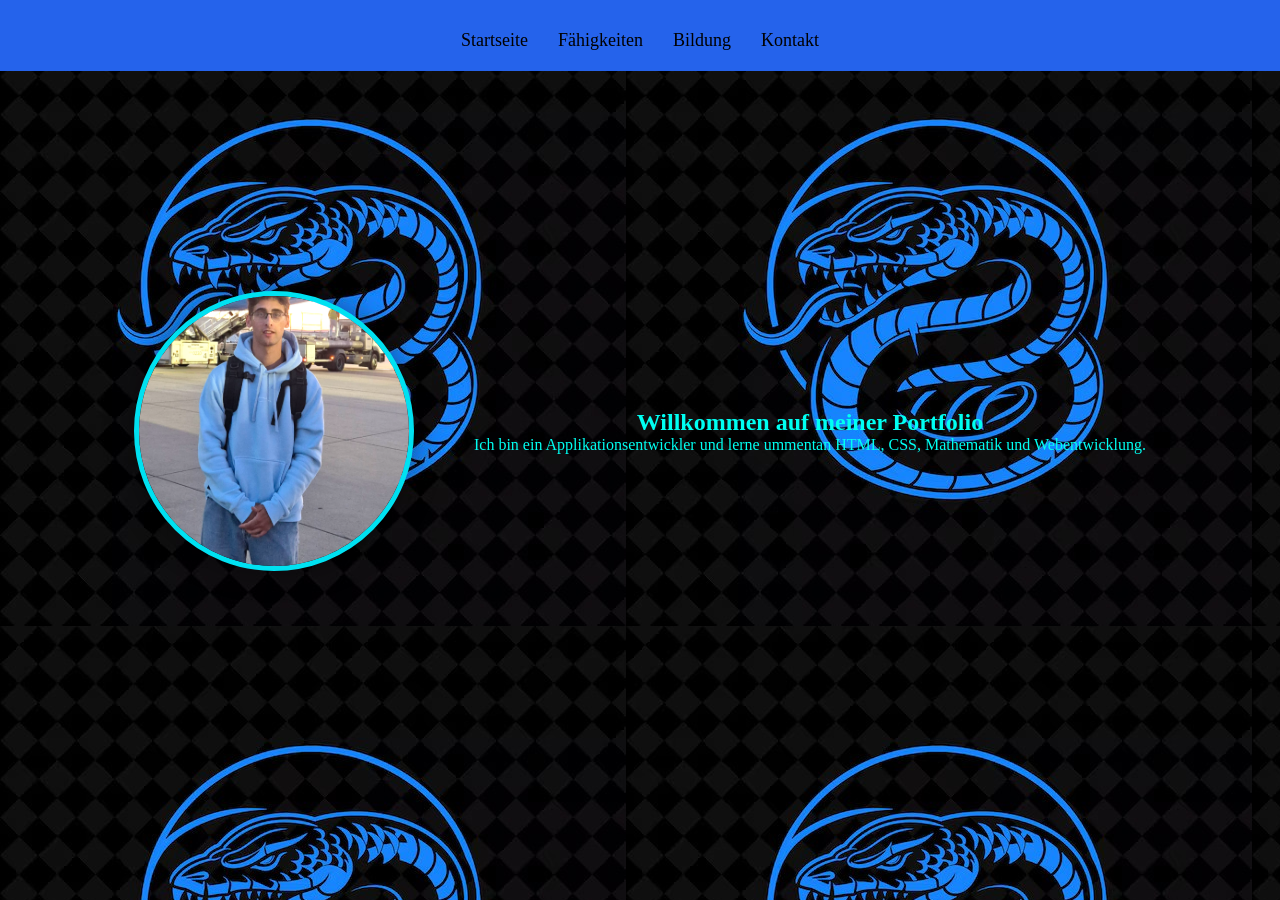
==== index.html @ 98819b34 "first commit" ====
<!DOCTYPE html>
<html lang="de"></html>
<head>
    <title>Sean Crown - Portfolio</title>
    <link rel="stylesheet" href="style.css">
</head>
<body>
<header>
    <nav>
        <a href="index.html">Startseite</a>
        <a href="uebermich.html">Fähigkeiten</a>
        <a href="bildung.html">Bildung</a>
        <a href="kontakt.html">Kontakt</a>

    </nav>
</header>

<section class="sean_pic">
    <img src="profile.png" alt="profilebild" class="profile-bild">

    <div>
        <h2>Willkommen auf meiner Portfolio</h2>
        <p>Ich bin ein Applikationsentwickler und lerne ummentan HTML, CSS, Mathematik und Webentwicklung.</p>

    </div>
</section>
</body>
</html>
---- style.css ----
*{
    margin:0;
    padding: 0;
    box-sizing:border-box;
    color:rgb(0, 255, 242);
}

body{
    font-family:'Franklin Gothic Medium';
    background-image: url("snake.jpg");
    text-align:center;
}

header{
    background:#2563eb;
    color:rgb(0, 238, 255);
    padding:20px;
}
nav{
    display:flex;
    gap:30px;
    margin-top:10px;
    justify-content:center;
}
nav a{
    color:rgb(0, 0, 0);
    text-decoration:none;
    transition:0.3s;
    font-size:18px;

}

nav a:hover{
    color: rgb(0, 255, 255);
    transform:translateY(-2px);
}
.sean_pic{
    display:flex;
    align-items:center;
    gap:60px;
    justify-content:center;
    min-height:80vh;
    animation:fadein 1s ease;

}

@keyframes fadein{
    from{
        opacity:0;
    }
    to{
        opacity:1;
        transform:translateY(0);
    }
}
.sean_pic img{
    width: 280px;
    height: 280px;
    object-fit:cover;
    border-radius:50%;
    border:5px solid #00e1f1;
    box-shadow:0 0 30px rgba(0, 0, 0, 0.4);
}
@media(max-width:768px){
    .sean_pic{
        flex-direction:column;
        text-align:center;
    }

    nav{
        flex-direction:column;
        align-items:center;
    }
        
    }

    .fähigkeiten-card{
            background:rgb(0, 0, 0);
            padding: 20px;
            border-radius:15px;
            box-shadow:0 5px 15px rgba(0,0,0,0.1);
            transition:0.3s;
            justify-content:center;
             display:flex;
             gap:20px;
             flex-wrap:wrap;
        }
.fähigkeiten-card:hover{
    transform:translateY(-5px);
}
.profile-bild:hover{
    transform:scale(1.05);
    box-shadow:
    0 0 10px cyan,
    0 0 20px cyan,
    0 0 30px cyan,
    0 0 40px cyan,
    0 0 80px cyan;

    animation:lightning 0.15s infinite;
}

@keyframes lightning{
    0%{
        filter:brightness(1);
    }
    25%{
        filter:brightness(1.6);
    }
    50%{
        filter:brightness(0.9);
    }
    75%{
        filter:brightness(1.8);
    }
    100%{
        filter:brightness(1);
    }
}

img:hover{
    transform:scale(1.1);
    border:4px solid cyan;
}
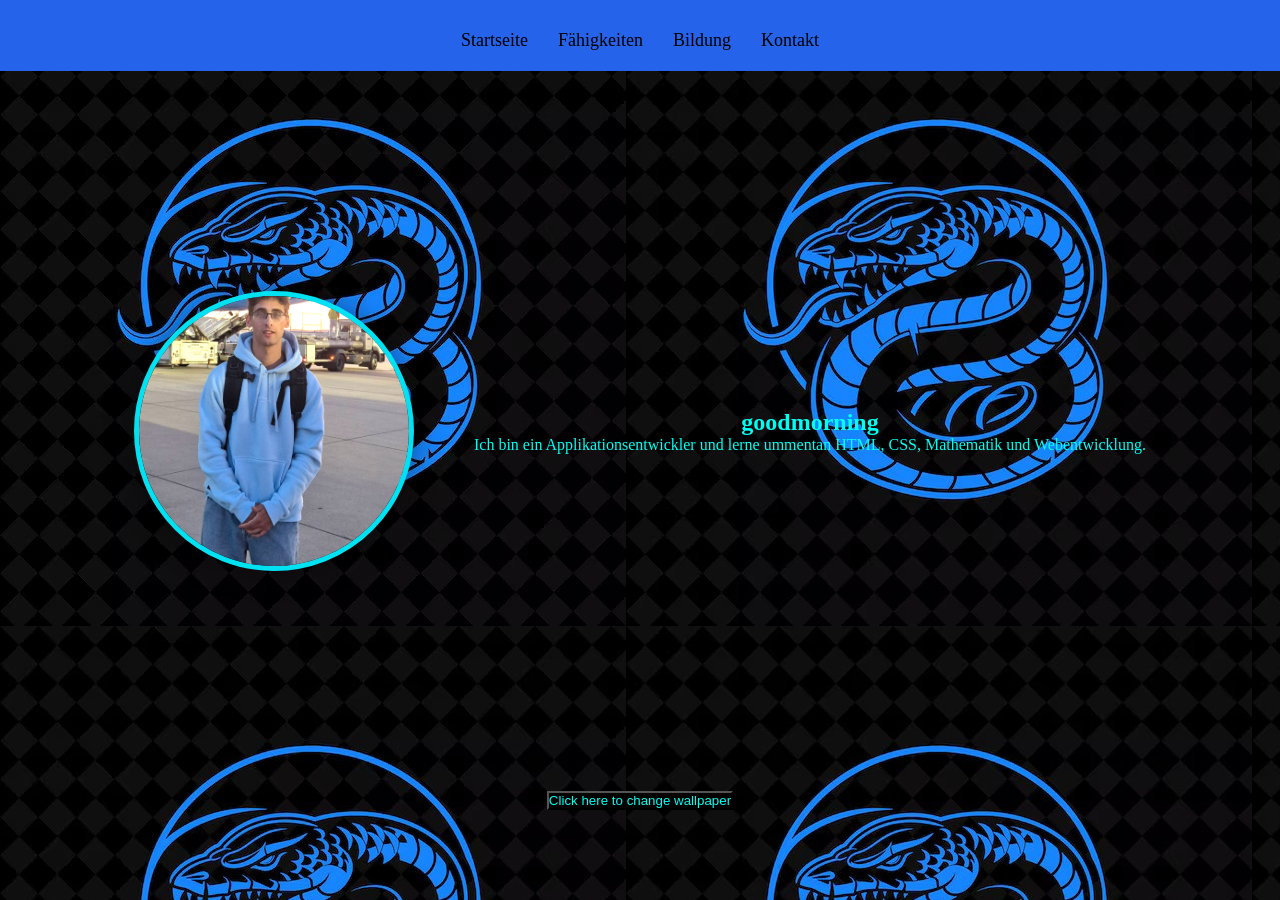
==== commit 71535f84: "update" ====
--- a/index.html
+++ b/index.html
@@ -3,6 +3,7 @@
 <head>
     <title>Sean Crown - Portfolio</title>
     <link rel="stylesheet" href="style.css">
+    <meta name="viewport" content="width=device-width, initial-scale=1.0">
 </head>
 <body>
 <header>
@@ -15,14 +16,17 @@
     </nav>
 </header>
 
+
 <section class="sean_pic">
     <img src="profile.png" alt="profilebild" class="profile-bild">
 
     <div>
-        <h2>Willkommen auf meiner Portfolio</h2>
+        <h2 id="greeting">Willkommen auf meiner Portfolio</h2>
         <p>Ich bin ein Applikationsentwickler und lerne ummentan HTML, CSS, Mathematik und Webentwicklung.</p>
 
     </div>
 </section>
+<script src="scripts.js"></script>
+<button onclick="switchWallpaper()">Click here to change wallpaper</button>
 </body>
 </html>
--- a/style.css
+++ b/style.css
@@ -121,4 +121,9 @@
 img:hover{
     transform:scale(1.1);
     border:4px solid cyan;
-}+}
+
+button{
+    background-color: black;
+    border-color: black;
+}
